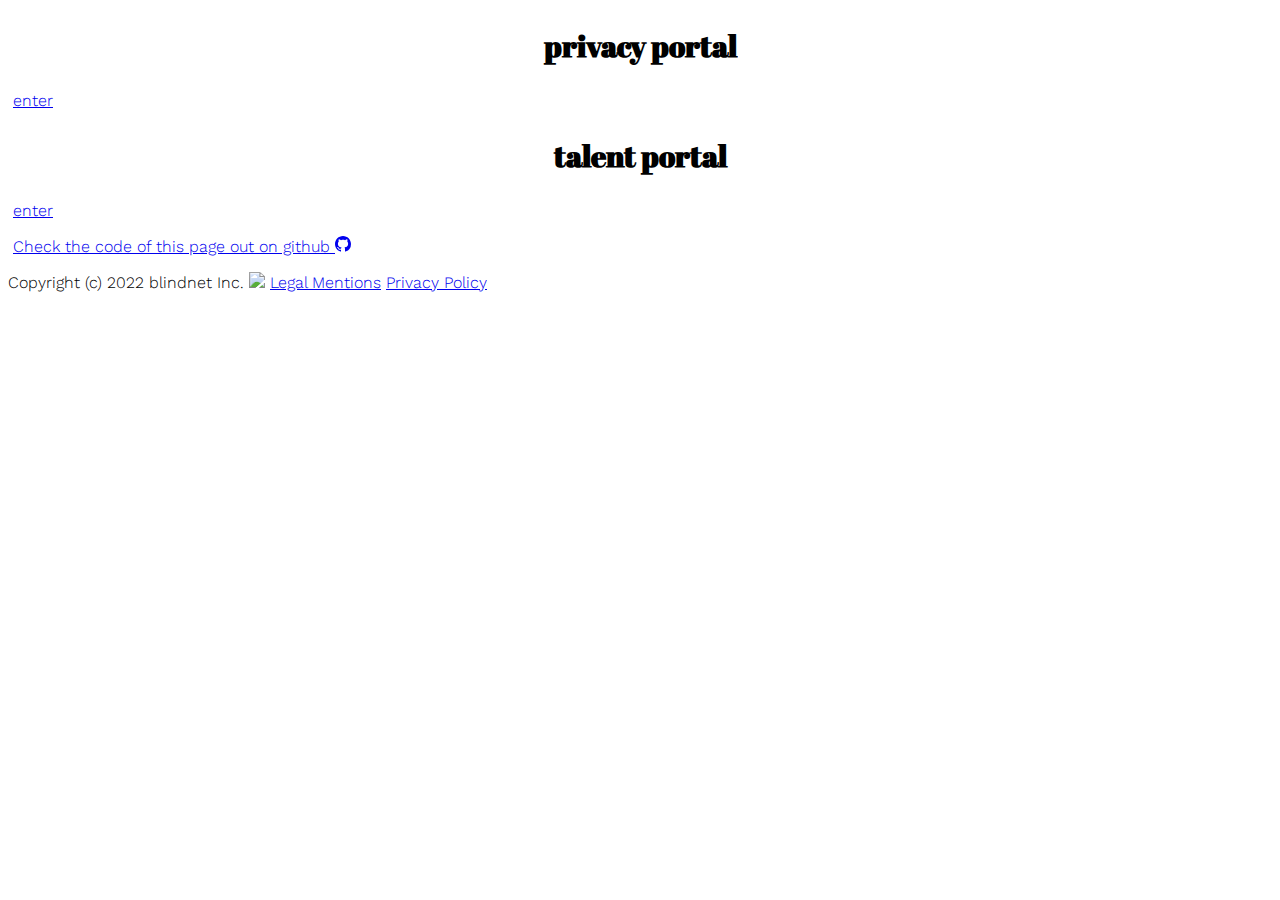
==== index.html @ 32984b3a "closes #6" ====
<!DOCTYPE html>
<html lang="en-GB">
<head>
  <meta charset="utf-8">
  <meta name="viewport" content="width=device-width, initial-scale=1, shrink-to-fit=no">
  <link href="https://cdn.jsdelivr.net/npm/bootstrap@5.2.2/dist/css/bootstrap.min.css" rel="stylesheet" integrity="sha384-Zenh87qX5JnK2Jl0vWa8Ck2rdkQ2Bzep5IDxbcnCeuOxjzrPF/et3URy9Bv1WTRi" crossorigin="anonymous">
  <link rel="apple-touch-icon" sizes="180x180" href="talent_portal/img/favicon/apple-touch-icon.png">
  <link rel="icon" type="image/png" sizes="32x32" href="talent_portal/img/favicon/favicon-32x32.png">
  <link rel="icon" type="image/png" sizes="16x16" href="talent_portal/img/favicon/favicon-16x16.png">
  <link rel="manifest" href="talent_portal/img/favicon/site.webmanifest">

  <link href="talent_portal/css/talentportal.css" rel="stylesheet">


  <!--metadata-->
  <meta name="author" content="Milan Stankovic">
  <meta name="description" content="Blindnet Privacy Portal">
  <meta name="keywords" content="Privacy, GDPR, blindnet">
  <meta property="og:type" content="website">
  <meta property="og:title" content="Blindnet Privacy Portal">
  <meta property="og:description" content="Claim your privacy. Make a privacy request.">
  <meta property="og:url" content="https://blindnet.io">
  <title>Blindnet Talent Portal</title>

  <!--analitics-->
  <script defer data-domain="dogfood.blindnet.io" src="https://plausible.io/js/plausible.js"></script>

</head>
<body>

  <div class="container-fluid p-3 vh-100 justify-content-center">

    <div class="row h-100 align-items-center justify-content-center">


      <div class="row h-75 align-self-center align-items-center justify-content-center">
        <div class="col-sm-3 text-center">


          <h2>privacy portal</h2>
          <p><a class="btn btn-primary mt-5 btn-lg unifont" href="privacy_portal/index.html">enter</a></p>


        </div>
        <div class="col-sm-3 text-center">
          <h2>talent portal</h2>
          <p><a class="btn btn-primary mt-5 btn-lg unifont" href="talent_portal/index.html">enter</a></p>
        </div>
      </div>

      <!-- Footer -->

      <div class="row align-self-end align-items-center justify-content-center">
        <div class="col-10 text-center">
          <p><a class="btn btn-light unifont" href="https://github.com/blindnet-io/dogfood">Check the code of this page out on github <svg xmlns="http://www.w3.org/2000/svg" width="16" height="16" fill="currentColor" class="bi bi-github" viewBox="0 0 16 16">
            <path d="M8 0C3.58 0 0 3.58 0 8c0 3.54 2.29 6.53 5.47 7.59.4.07.55-.17.55-.38 0-.19-.01-.82-.01-1.49-2.01.37-2.53-.49-2.69-.94-.09-.23-.48-.94-.82-1.13-.28-.15-.68-.52-.01-.53.63-.01 1.08.58 1.23.82.72 1.21 1.87.87 2.33.66.07-.52.28-.87.51-1.07-1.78-.2-3.64-.89-3.64-3.95 0-.87.31-1.59.82-2.15-.08-.2-.36-1.02.08-2.12 0 0 .67-.21 2.2.82.64-.18 1.32-.27 2-.27.68 0 1.36.09 2 .27 1.53-1.04 2.2-.82 2.2-.82.44 1.1.16 1.92.08 2.12.51.56.82 1.27.82 2.15 0 3.07-1.87 3.75-3.65 3.95.29.25.54.73.54 1.48 0 1.07-.01 1.93-.01 2.2 0 .21.15.46.55.38A8.012 8.012 0 0 0 16 8c0-4.42-3.58-8-8-8z"/>
          </svg></a></p>
          <p><span class="align-middle">Copyright (c) 2022 blindnet Inc.</span> <a href="https://blindnet.io" ><img class="footer_img align-middle" src="img/blindnet.png"/></a> <span class="align-middle"><a href="https://www.blindnet.io/legal/legal-mentions" class="link-dark">Legal Mentions</a></span> <span class="align-middle"><a href="https://www.blindnet.io/legal/privacy-policy" class="link-dark">Privacy Policy</a></span></p>
        </div>
      </div>

    </div>
  </div>


  <!-- JavaScript Bundle with Popper -->
  <script src="https://cdn.jsdelivr.net/npm/bootstrap@5.2.2/dist/js/bootstrap.bundle.min.js" integrity="sha384-OERcA2EqjJCMA+/3y+gxIOqMEjwtxJY7qPCqsdltbNJuaOe923+mo//f6V8Qbsw3" crossorigin="anonymous"></script>

</body>
---- talent_portal/css/talentportal.css ----
@font-face {
  font-family: 'Work Sans';
  src: url('../fonts/WorkSans-Medium.woff2') format('woff2'),
  url('../fonts/WorkSans-Medium.woff') format('woff'),
  url('../fonts/WorkSans-Medium.ttf') format('truetype');
  font-weight: 500;
  font-style: normal;
  font-display: swap;
}

@font-face {
  font-family: 'Work Sans';
  src: url('../fonts/WorkSans-Light.woff2') format('woff2'),
  url('../fonts/WorkSans-Light.woff') format('woff'),
  url('../fonts/WorkSans-Light.ttf') format('truetype');
  font-weight: 300;
  font-style: normal;
  font-display: swap;
}

@font-face {
    font-family: 'Abril Fatface';
    src: url('../fonts/AbrilFatface-Regular.woff2') format('woff2'),
        url('../fonts/AbrilFatface-Regular.woff') format('woff'),
        url('../fonts/AbrilFatface-Regular.ttf') format('truetype');
    font-weight: normal;
    font-style: normal;
    font-display: swap;
}

@font-face {
  font-family: 'Work Sans';
  src: url('../fonts/WorkSans-Bold.woff2') format('woff2'),
  url('../fonts/WorkSans-Bold.woff') format('woff'),
  url('../fonts/WorkSans-Bold.ttf') format('truetype');
  font-weight: bold;
  font-style: normal;
  font-display: swap;
}


h1 {
  font-family: 'Abril Fatface';
  font-weight: 900;
  font-size: 60px;
  text-align: center;
}

h2 {
  font-family: 'Abril Fatface';
  font-weight: 900;
  font-size: 30px;
  text-align: center;
}


.btn {
  font-family: 'Work Sans';
  font-weight: 500;
  margin-left: 5px;
  margin-right: 5px;
  margin-top: 5px;
  margin-bottom: 5px;
}


body {
  font-family: 'Work Sans';
  font-weight: 300;
  font-size: 16px;
}

b {
  font-weight: 500;
}

.footer_img {
  height: 16px;
}

.unifont {
  font-size: 1rem;
  font-weight: 300;
}
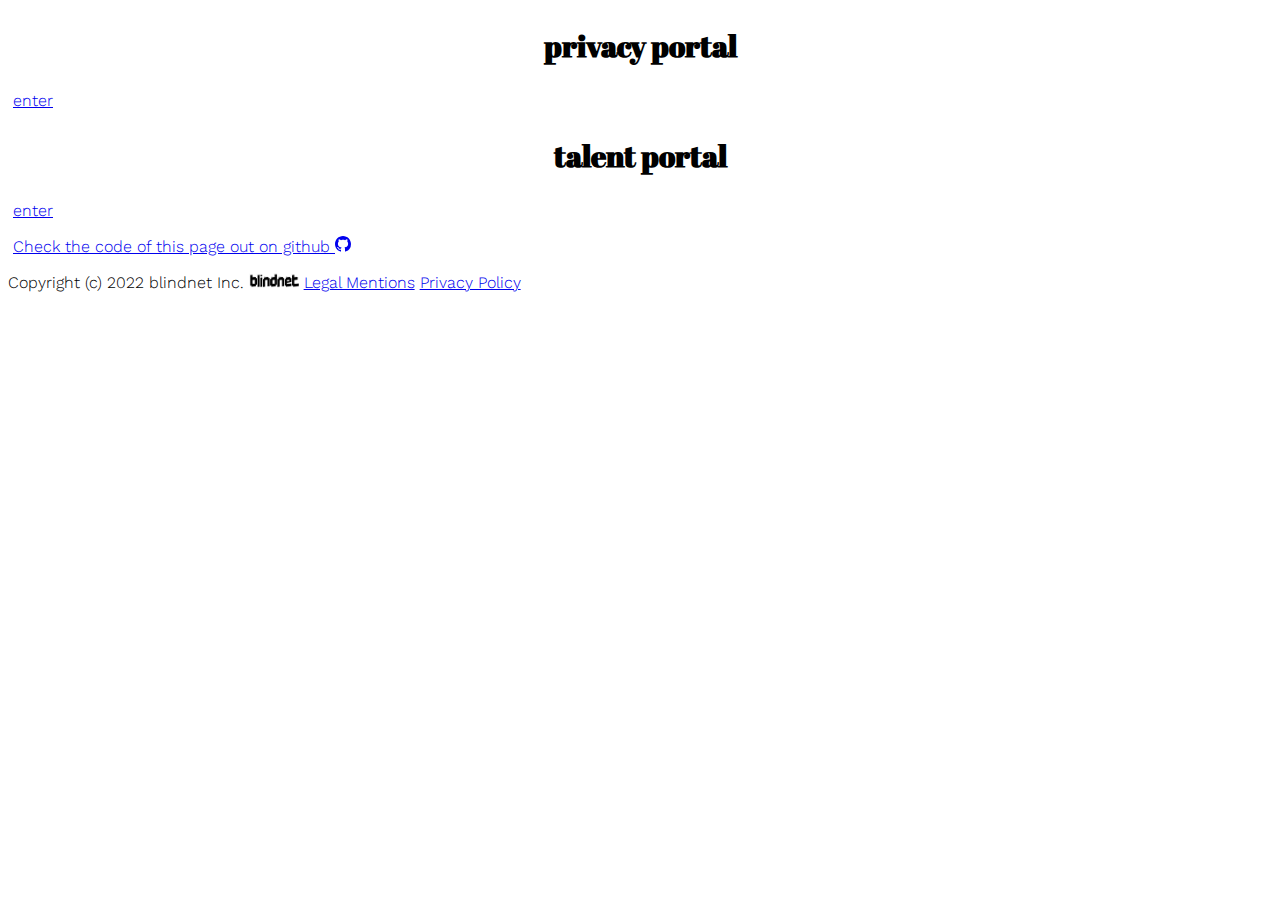
==== commit b7e20394: "centralize css for both portal" ====
--- a/index.html
+++ b/index.html
@@ -4,23 +4,23 @@
   <meta charset="utf-8">
   <meta name="viewport" content="width=device-width, initial-scale=1, shrink-to-fit=no">
   <link href="https://cdn.jsdelivr.net/npm/bootstrap@5.2.2/dist/css/bootstrap.min.css" rel="stylesheet" integrity="sha384-Zenh87qX5JnK2Jl0vWa8Ck2rdkQ2Bzep5IDxbcnCeuOxjzrPF/et3URy9Bv1WTRi" crossorigin="anonymous">
-  <link rel="apple-touch-icon" sizes="180x180" href="talent_portal/img/favicon/apple-touch-icon.png">
-  <link rel="icon" type="image/png" sizes="32x32" href="talent_portal/img/favicon/favicon-32x32.png">
-  <link rel="icon" type="image/png" sizes="16x16" href="talent_portal/img/favicon/favicon-16x16.png">
-  <link rel="manifest" href="talent_portal/img/favicon/site.webmanifest">
+  <link rel="apple-touch-icon" sizes="180x180" href="common/img/favicon/apple-touch-icon.png">
+  <link rel="icon" type="image/png" sizes="32x32" href="common/img/favicon/favicon-32x32.png">
+  <link rel="icon" type="image/png" sizes="16x16" href="common/img/favicon/favicon-16x16.png">
+  <link rel="manifest" href="common/img/favicon/site.webmanifest">
 
-  <link href="talent_portal/css/talentportal.css" rel="stylesheet">
+  <link href="common/css/talentportal.css" rel="stylesheet">
 
 
   <!--metadata-->
   <meta name="author" content="Milan Stankovic">
-  <meta name="description" content="Blindnet Privacy Portal">
+  <meta name="description" content="Blindnet Dogfood">
   <meta name="keywords" content="Privacy, GDPR, blindnet">
   <meta property="og:type" content="website">
-  <meta property="og:title" content="Blindnet Privacy Portal">
-  <meta property="og:description" content="Claim your privacy. Make a privacy request.">
+  <meta property="og:title" content="Blindnet Dogfood">
+  <meta property="og:description" content="Apply for a job. Claim your privacy. Make a privacy request.">
   <meta property="og:url" content="https://blindnet.io">
-  <title>Blindnet Talent Portal</title>
+  <title>Blindnet Dogfood</title>
 
   <!--analitics-->
   <script defer data-domain="dogfood.blindnet.io" src="https://plausible.io/js/plausible.js"></script>
@@ -55,7 +55,7 @@
           <p><a class="btn btn-light unifont" href="https://github.com/blindnet-io/dogfood">Check the code of this page out on github <svg xmlns="http://www.w3.org/2000/svg" width="16" height="16" fill="currentColor" class="bi bi-github" viewBox="0 0 16 16">
             <path d="M8 0C3.58 0 0 3.58 0 8c0 3.54 2.29 6.53 5.47 7.59.4.07.55-.17.55-.38 0-.19-.01-.82-.01-1.49-2.01.37-2.53-.49-2.69-.94-.09-.23-.48-.94-.82-1.13-.28-.15-.68-.52-.01-.53.63-.01 1.08.58 1.23.82.72 1.21 1.87.87 2.33.66.07-.52.28-.87.51-1.07-1.78-.2-3.64-.89-3.64-3.95 0-.87.31-1.59.82-2.15-.08-.2-.36-1.02.08-2.12 0 0 .67-.21 2.2.82.64-.18 1.32-.27 2-.27.68 0 1.36.09 2 .27 1.53-1.04 2.2-.82 2.2-.82.44 1.1.16 1.92.08 2.12.51.56.82 1.27.82 2.15 0 3.07-1.87 3.75-3.65 3.95.29.25.54.73.54 1.48 0 1.07-.01 1.93-.01 2.2 0 .21.15.46.55.38A8.012 8.012 0 0 0 16 8c0-4.42-3.58-8-8-8z"/>
           </svg></a></p>
-          <p><span class="align-middle">Copyright (c) 2022 blindnet Inc.</span> <a href="https://blindnet.io" ><img class="footer_img align-middle" src="img/blindnet.png"/></a> <span class="align-middle"><a href="https://www.blindnet.io/legal/legal-mentions" class="link-dark">Legal Mentions</a></span> <span class="align-middle"><a href="https://www.blindnet.io/legal/privacy-policy" class="link-dark">Privacy Policy</a></span></p>
+          <p><span class="align-middle">Copyright (c) 2022 blindnet Inc.</span> <a href="https://blindnet.io" ><img class="footer_img align-middle" src="common/img/blindnet.png"/></a> <span class="align-middle"><a href="https://www.blindnet.io/legal/legal-mentions" class="link-dark">Legal Mentions</a></span> <span class="align-middle"><a href="https://www.blindnet.io/legal/privacy-policy" class="link-dark">Privacy Policy</a></span></p>
         </div>
       </div>
 
--- a/common/css/talentportal.css
+++ b/common/css/talentportal.css
@@ -0,0 +1,84 @@
+@font-face {
+  font-family: 'Work Sans';
+  src: url('../fonts/WorkSans-Medium.woff2') format('woff2'),
+  url('../fonts/WorkSans-Medium.woff') format('woff'),
+  url('../fonts/WorkSans-Medium.ttf') format('truetype');
+  font-weight: 500;
+  font-style: normal;
+  font-display: swap;
+}
+
+@font-face {
+  font-family: 'Work Sans';
+  src: url('../fonts/WorkSans-Light.woff2') format('woff2'),
+  url('../fonts/WorkSans-Light.woff') format('woff'),
+  url('../fonts/WorkSans-Light.ttf') format('truetype');
+  font-weight: 300;
+  font-style: normal;
+  font-display: swap;
+}
+
+@font-face {
+    font-family: 'Abril Fatface';
+    src: url('../fonts/AbrilFatface-Regular.woff2') format('woff2'),
+        url('../fonts/AbrilFatface-Regular.woff') format('woff'),
+        url('../fonts/AbrilFatface-Regular.ttf') format('truetype');
+    font-weight: normal;
+    font-style: normal;
+    font-display: swap;
+}
+
+@font-face {
+  font-family: 'Work Sans';
+  src: url('../fonts/WorkSans-Bold.woff2') format('woff2'),
+  url('../fonts/WorkSans-Bold.woff') format('woff'),
+  url('../fonts/WorkSans-Bold.ttf') format('truetype');
+  font-weight: bold;
+  font-style: normal;
+  font-display: swap;
+}
+
+
+h1 {
+  font-family: 'Abril Fatface';
+  font-weight: 900;
+  font-size: 60px;
+  text-align: center;
+}
+
+h2 {
+  font-family: 'Abril Fatface';
+  font-weight: 900;
+  font-size: 30px;
+  text-align: center;
+}
+
+
+.btn {
+  font-family: 'Work Sans';
+  font-weight: 500;
+  margin-left: 5px;
+  margin-right: 5px;
+  margin-top: 5px;
+  margin-bottom: 5px;
+}
+
+
+body {
+  font-family: 'Work Sans';
+  font-weight: 300;
+  font-size: 16px;
+}
+
+b {
+  font-weight: 500;
+}
+
+.footer_img {
+  height: 16px;
+}
+
+.unifont {
+  font-size: 1rem;
+  font-weight: 300;
+}
